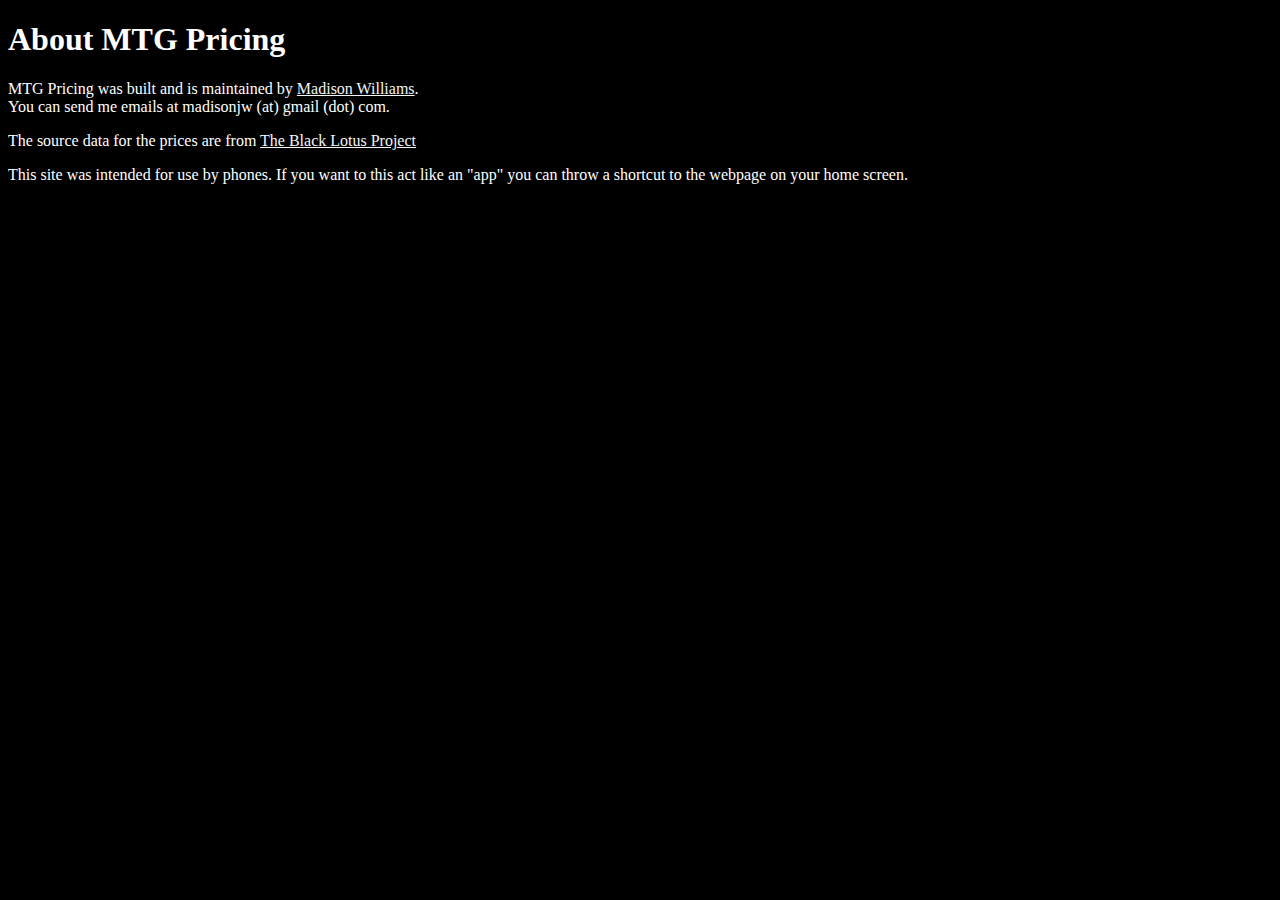
==== _attachments/about.html @ eb312045 "added rewrites and other skullduggery" ====
<!DOCTYPE html>
<html>
	<head>
		<title>MTG Pricing on the Couch - About</title>
		<link rel="stylesheet" href="style/main.css" type="text/css">
		<meta name="viewport" content="width=device-width; initial-scale=1.0">
		<link rel="shortcut icon" href="http://gatherer.wizards.com/Images/favicon.ico" />
	</head>
	<body>
		<h1>About MTG Pricing</h1>
		<p>
			MTG Pricing was built and is maintained by <a href="http://madisonwilliams.net" target="_blank">Madison Williams</a>. 
			<br /> You can send me emails at madisonjw (at) gmail (dot) com.
		</p>
		<p>
			The source data for the prices are from <a href="http://blacklotusproject.com/" target="_blank">The Black Lotus Project</a>
		</p>
		<p>
			This site was intended for use by phones. If you want to this act like an "app" you can throw a shortcut to the webpage on your home screen.
		</p>
	</body>
</html>
---- _attachments/style/main.css ----
body {
	background: #000;
	color: #fff;
}

a {
	color: whitesmoke;
}

a:visited {
	color: whitesmoke:
}

#search_container {
	margin: auto auto;
	text-align: center;
	margin-top: 20px;
}

#about_container {
	float:left;
}


	#MTG-pricing-search {
		width: 100%;
		height: 40px;
		line-height: 38px;
		font-size: 2em;
	}

#search_results, #pricing_results {
	margin: auto auto;
	width: 100%;
	line-height: 38px;
	font-size: 2em;
}
#pricing_results {
	font-size: 1em;
	background: #ddd;
	color: #000;
}

#pricing_results h2 {
	margin-bottom: 5px;
}

.details_text {
	margin-top: -20px;
	font-size: 0.8em;
	font-style: italic;
	line-height: 14px;
}
	#pricing_results .set{
		height:50px;
		border-top: 1px #000 solid;
	}
	#pricing_results .set img{
		float:left;
		clear:left;
	}
	#pricing_results .set span{
		display:block;
		height:40px;
		float:left;
		margin: 3px;
	}
	#pricing_results .set span.pricing{
		float:right;
	}

	#search_results div{
		border : 1px #555 solid;
		padding : 5px;
	}
	
	#search_results div:hover{
		background-color: #333;
		cursor: pointer;
	}
		.additional_data {
			clear:both;
		}
		.low, .avg, .high {
		}
		.low {
			color: #0000CC;
		}
		.avg {
			color: #CC6600;
		}
		.high {
			color: #990000;
		}
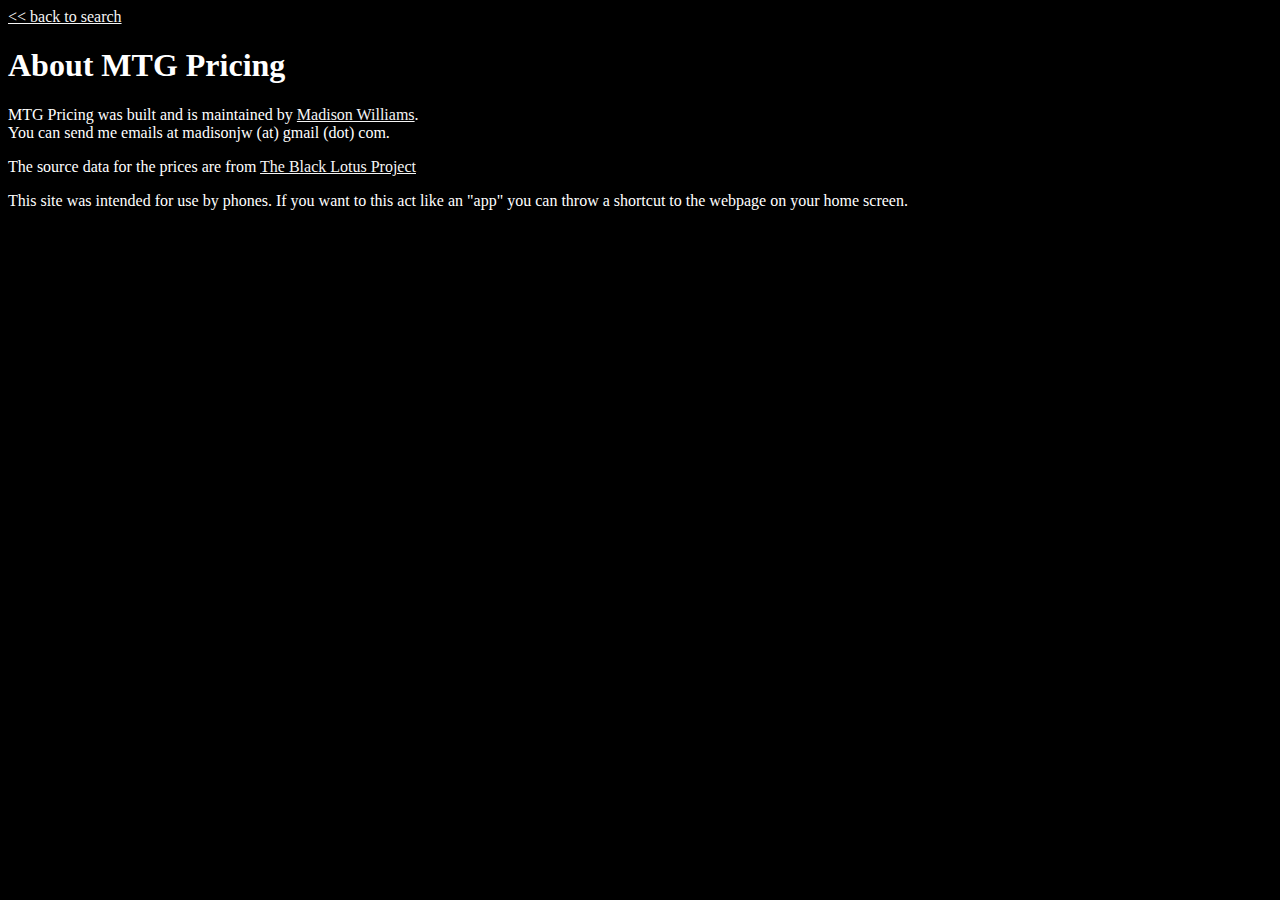
==== commit e3a55980: "added a link on the about page to go back to the search page" ====
--- a/_attachments/about.html
+++ b/_attachments/about.html
@@ -7,6 +7,7 @@
 		<link rel="shortcut icon" href="http://gatherer.wizards.com/Images/favicon.ico" />
 	</head>
 	<body>
+		<div><a href="index.html">&lt;&lt; back to search</a></div>
 		<h1>About MTG Pricing</h1>
 		<p>
 			MTG Pricing was built and is maintained by <a href="http://madisonwilliams.net" target="_blank">Madison Williams</a>. 
